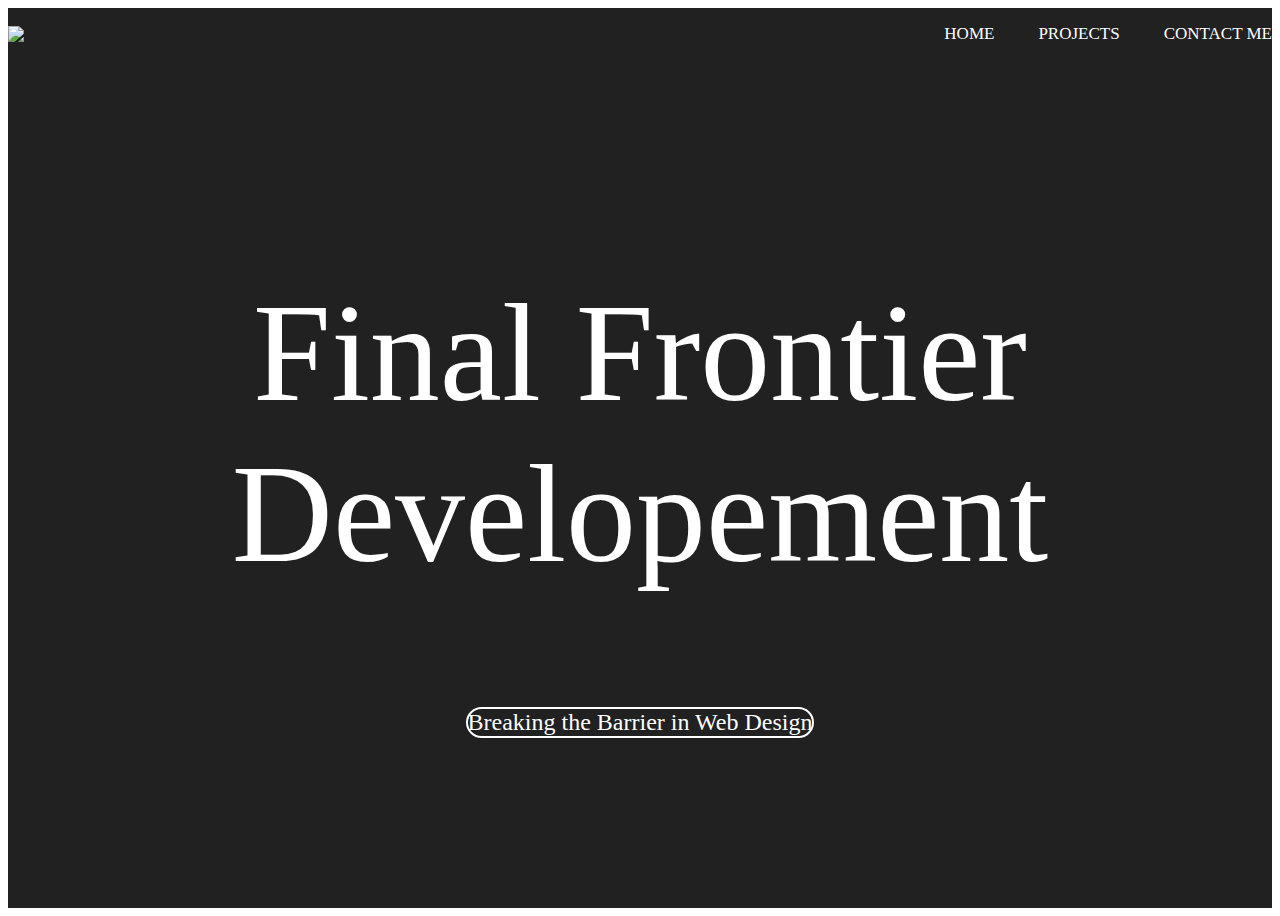
==== index.html @ 7418bc8b "UI Overhaul" ====
<!DOCTYPE html>
<html lang="en" dir="ltr">

<head>
    <meta charset="utf-8">
    <title>Patrick's Personal Site</title>
    <link rel="stylesheet" href="css/styles.css">
</head>

<body>
    <div class="Hero">
<video autoplay loop muted plays-inline class="back-video">
  <source src="images/Background.mp4" type="video/mp4">
</video>


      <nav>
        <img src="images/Logo.gif" class="Logo">
        <ul>
          <li><a href="#">HOME</a></li>
          <li><a href="#">PROJECTS</a></li>
          <li><a href="#">CONTACT ME</a></li>
        </ul>
      </nav>
      <div class="content">
        <h1>Final Frontier Developement</h1>
        <a href="#">Breaking the Barrier in Web Design</a>

      </div>
    </div>
---- css/styles.css ----
.Hero{
  width: 100%;
  height: 100vh;
  background-image: linear-gradient(#212121);
  position: relative;
  display: flex;
  align-items: center;
  justify-content: center;
}
nav{
width: 100%;
position: absolute;
top: 0;
left: 0;
display: flex;
align-items: center;
justify-content: space-between;
}
nav .logo{
  width: 5px;
}
nav ul li{
  list-style: none;
  display: inline;
  margin-left: 40px;
}
nav ul li a{
  text-decoration: none;
  color: white;
  font-size: 17px;
}
.content{
  text-align: center;
}
h1{
  font-size: 140px;
  color: white;
  font-weight: 100;
}
.content a{
  text-decoration: none;
  display: inline-block;
  color: white;
  font-size: 24px;
  border: 2px solid white;
  border-radius: 50px;
  margin-top: 20px;
}
.back-video{
  position: absolute;
  z-index: -1;
}
@media (min-aspect-ratio: 16/9){
  .back-video{
    width: 100%;
    height: auto;

  }
}
@media (max-aspect-ratio: 16/9){
  .back-video{
    width: auto;
    height: 100%;

  }
}
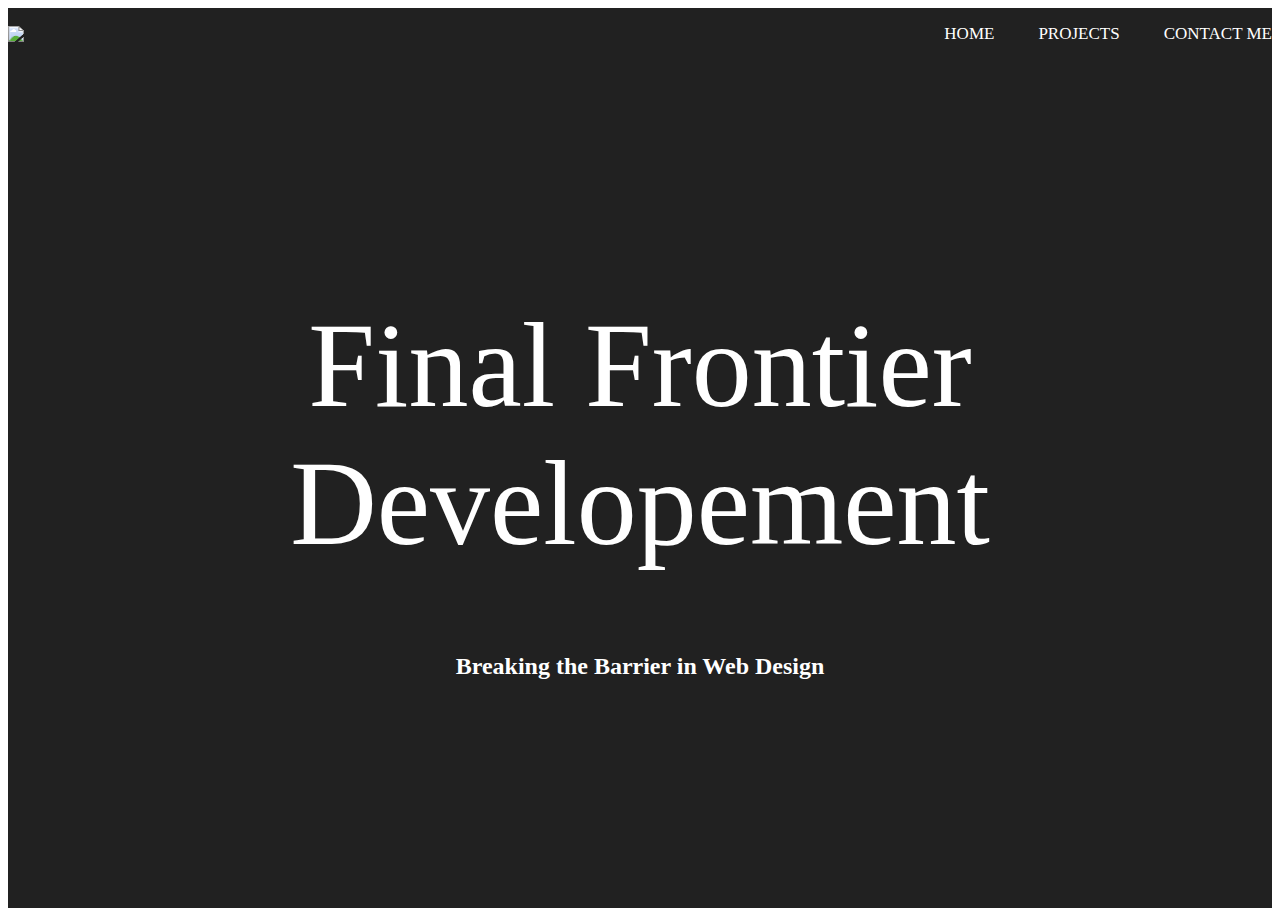
==== commit 9ae766b2: "Overhaul" ====
--- a/index.html
+++ b/index.html
@@ -9,22 +9,22 @@
 
 <body>
     <div class="Hero">
-<video autoplay loop muted plays-inline class="back-video">
-  <source src="images/Background.mp4" type="video/mp4">
-</video>
+        <video autoplay loop muted plays-inline class="back-video">
+            <source src="images/background.mp4" type="video/mp4">
+        </video>
 
 
-      <nav>
-        <img src="images/Logo.gif" class="Logo">
-        <ul>
-          <li><a href="#">HOME</a></li>
-          <li><a href="#">PROJECTS</a></li>
-          <li><a href="#">CONTACT ME</a></li>
-        </ul>
-      </nav>
-      <div class="content">
-        <h1>Final Frontier Developement</h1>
-        <a href="#">Breaking the Barrier in Web Design</a>
+        <nav>
+            <img src="images/logo.gif" class="Logo">
+            <ul>
+                <li><a href="#">HOME</a></li>
+                <li><a href="#">PROJECTS</a></li>
+                <li><a href="#">CONTACT ME</a></li>
+            </ul>
+        </nav>
+        <div class="content">
+            <h1>Final Frontier Developement</h1>
+            <h2>Breaking the Barrier in Web Design</h2>
 
-      </div>
+        </div>
     </div>
--- a/css/styles.css
+++ b/css/styles.css
@@ -34,9 +34,13 @@
   text-align: center;
 }
 h1{
-  font-size: 140px;
+  font-size: 120px;
   color: white;
   font-weight: 100;
+
+}
+h2{
+  color: white;
 }
 .content a{
   text-decoration: none;
@@ -52,7 +56,7 @@
   z-index: -1;
 }
 @media (min-aspect-ratio: 16/9){
-  .back-video{
+.back-video{
     width: 100%;
     height: auto;
 
